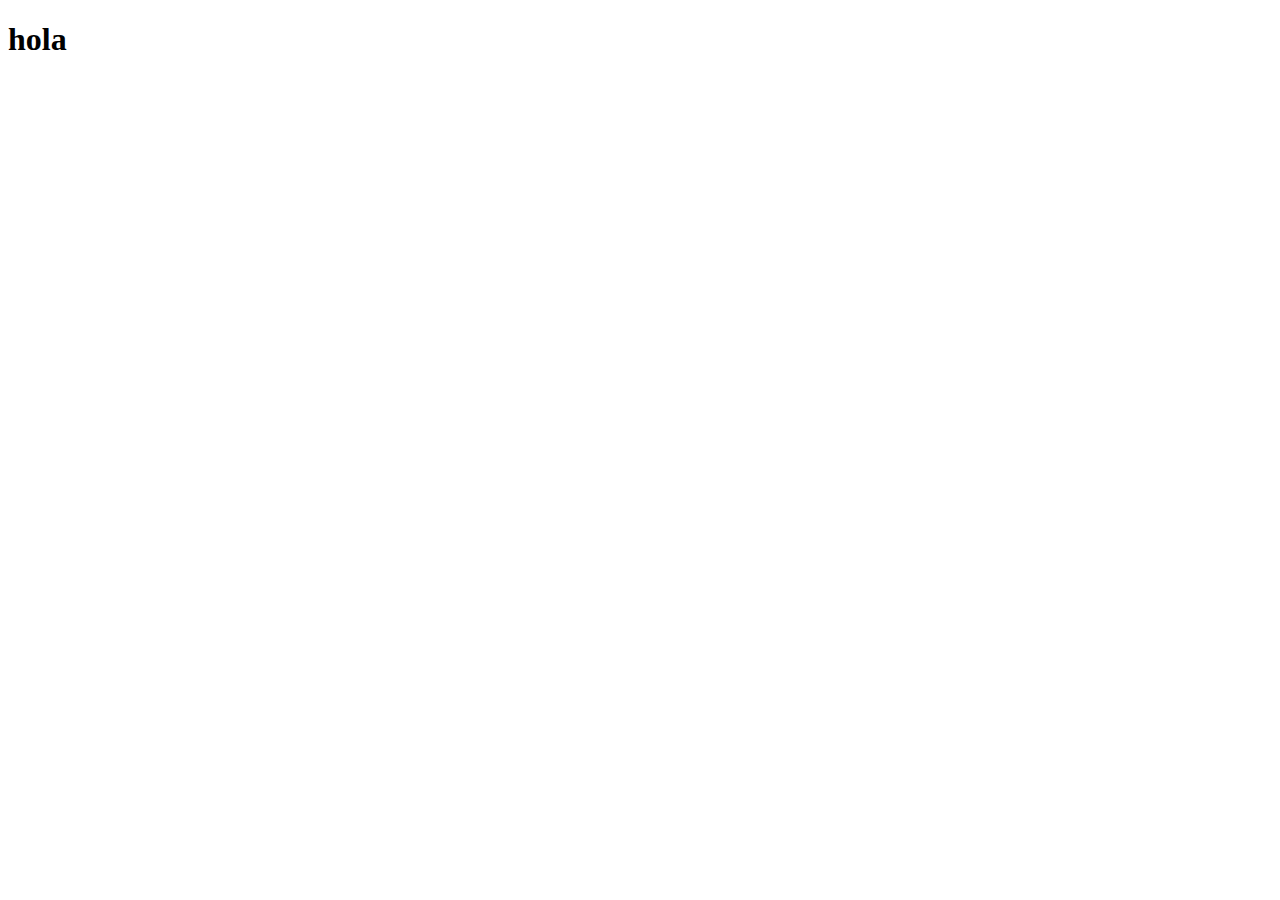
==== lila/index.html @ 6a714c4a "first commit" ====
<!DOCTYPE html>
<html lang="en">
<head>
    <meta charset="UTF-8">
    <meta name="viewport" content="width=device-width, initial-scale=1.0">
    <title> TecnoClub </title>
</head>
<body>
    <h1>hola</h1>
</body>
</html>
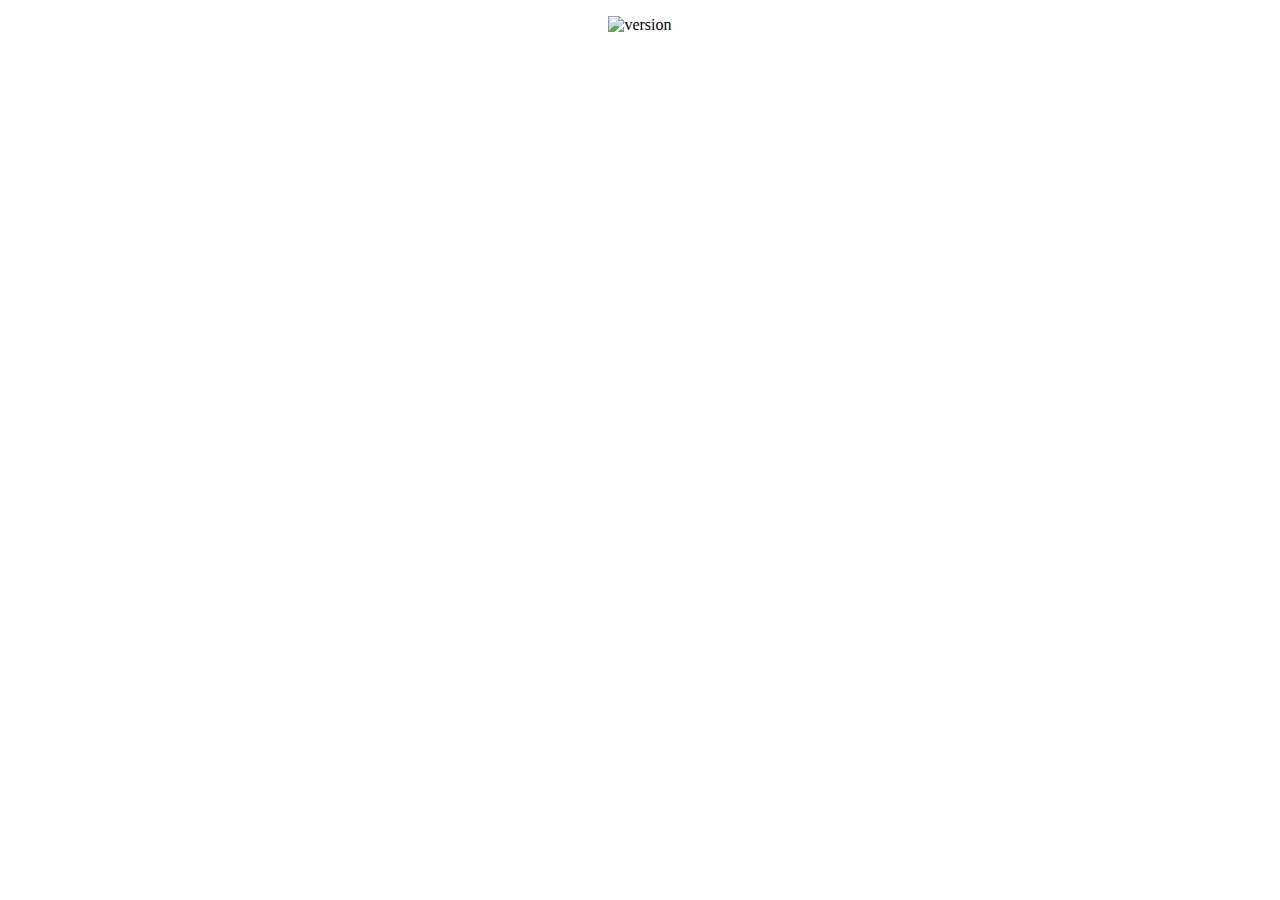
==== commit c60b835d: "|--|" ====
--- a/lila/index.html
+++ b/lila/index.html
@@ -1,11 +1,15 @@
 <!DOCTYPE html>
 <html lang="en">
-<head>
-    <meta charset="UTF-8">
-    <meta name="viewport" content="width=device-width, initial-scale=1.0">
-    <title> TecnoClub </title>
-</head>
-<body>
-    <h1>hola</h1>
-</body>
+  <head>
+    <meta charset="UTF-8" />
+    <meta name="viewport" content="width=device-width, initial-scale=1.0" />
+    <title>Lila Project</title>
+  </head>
+  <body>
+    <p align="center">
+      <a>
+        <img src="https://i.imgur.com/OxFCRMi.png" alt="version" />
+      </a>
+    </p>
+  </body>
 </html>
